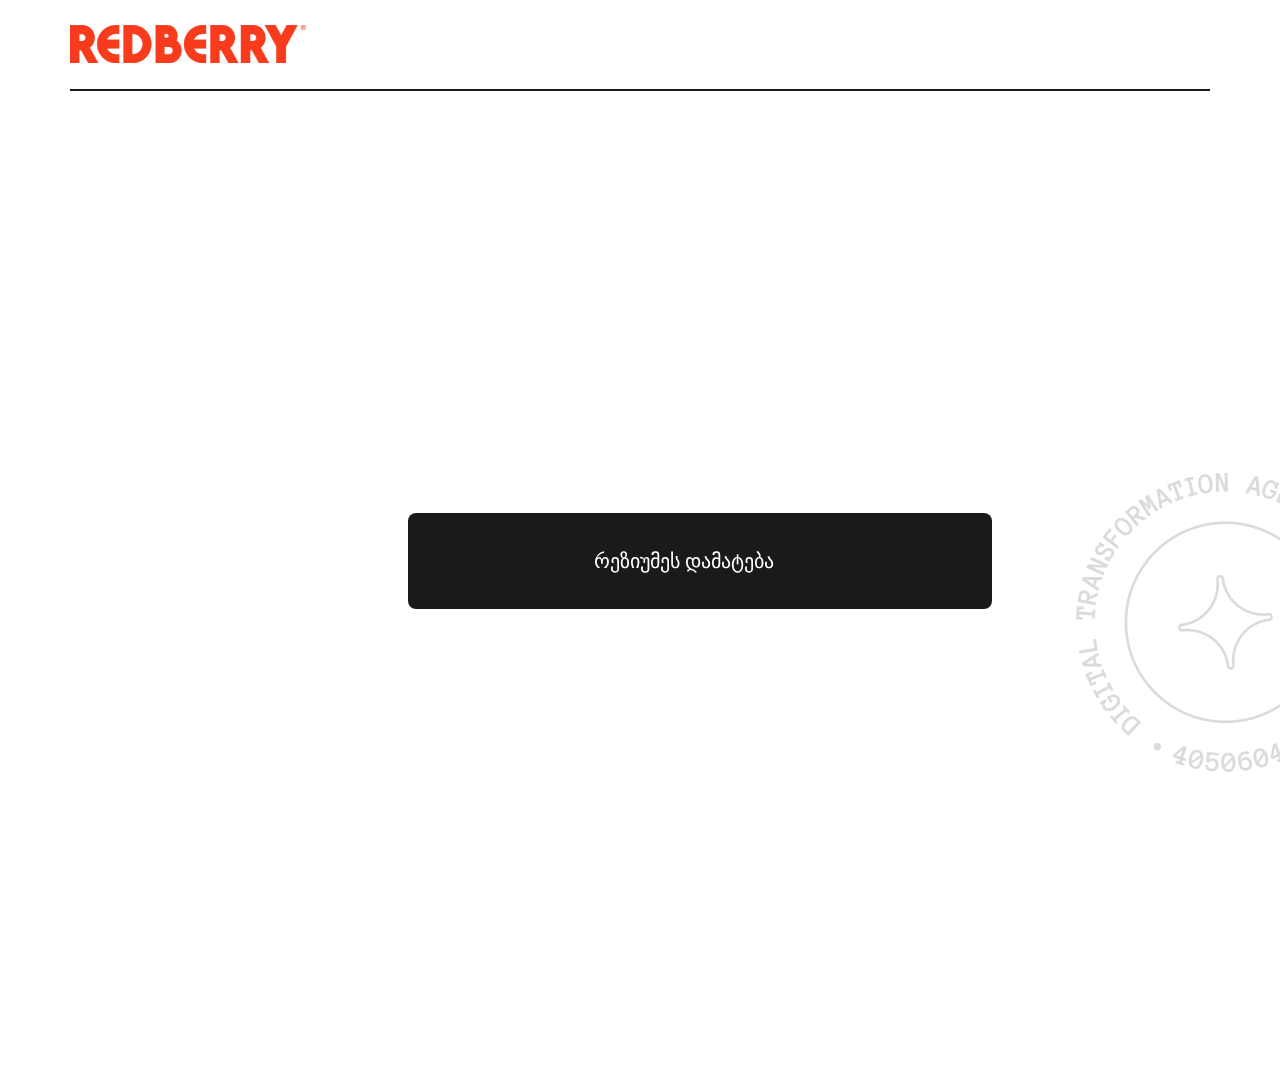
==== index.html @ 45d3fbf4 "homepage" ====
<!DOCTYPE html>
<html lang="en">
  <head>
    <meta charset="UTF-8" />
    <meta http-equiv="X-UA-Compatible" content="IE=edge" />
    <meta name="viewport" content="width=device-width, initial-scale=1.0" />
    <title>Home</title>
    <!-- CSS link -->
    <link rel="stylesheet" href="styles/reset.css" />
    <link rel="stylesheet" href="styles/style.css" />
  </head>
  <body class="homepage">
    <section class="homeMain">
      <nav>
        <div class="logo"></div>
      </nav>
      <div class="line"></div>
      <article>
        <a href="#" class="button"><span>რეზიუმეს დამატება</span></a>
        <div class="stamp"></div>
      </article>
    </section>
    <script src="js/js.js"></script>
  </body>
</html>
---- styles/style.css ----
a:link {
  text-decoration: none;
}

a:visited {
  text-decoration: none;
}

.homepage {
  position: relative;
  width: 100%;
  height: 1080px;
}
.homeMain {
  position: absolute;
  left: 0px;
  right: 0px;
  top: 0px;
  bottom: 0px;
  background: url(../img/shutterstock_home_background.png);
}
.logo {
  position: absolute;
  width: 236px;
  height: 38px;
  left: 70px;
  top: 25px;
  background: url(../img/LOGO-023.png);
}

.line {
  position: absolute;
  height: 0px;
  left: 70px;
  right: 70px;
  top: 89px;
  border: 1px solid #1a1a1a;
}
a.button {
  display: flex;
  flex-direction: row;
  justify-content: center;
  align-items: center;
  padding: 18px 60px;
  gap: 20px;
  position: absolute;
  width: 464px;
  height: 60px;
  left: calc(50% - 464px / 2);
  top: 513px;
  background: #1a1a1a;
  border-radius: 8px;
}
.button span {
  width: 212px;
  height: 24px;
  font-family: "Helvetica Neue";
  font-style: normal;
  font-weight: 500;
  font-size: 20px;
  line-height: 24px;
  color: #ffffff;
  flex: none;
  order: 0;
  flex-grow: 0;
}
.stamp {
  position: absolute;
  width: 299px;
  height: 299px;
  left: 1076px;
  top: 473px;
  background: url(../img/LOGO-401.png);
  mix-blend-mode: multiply;
}
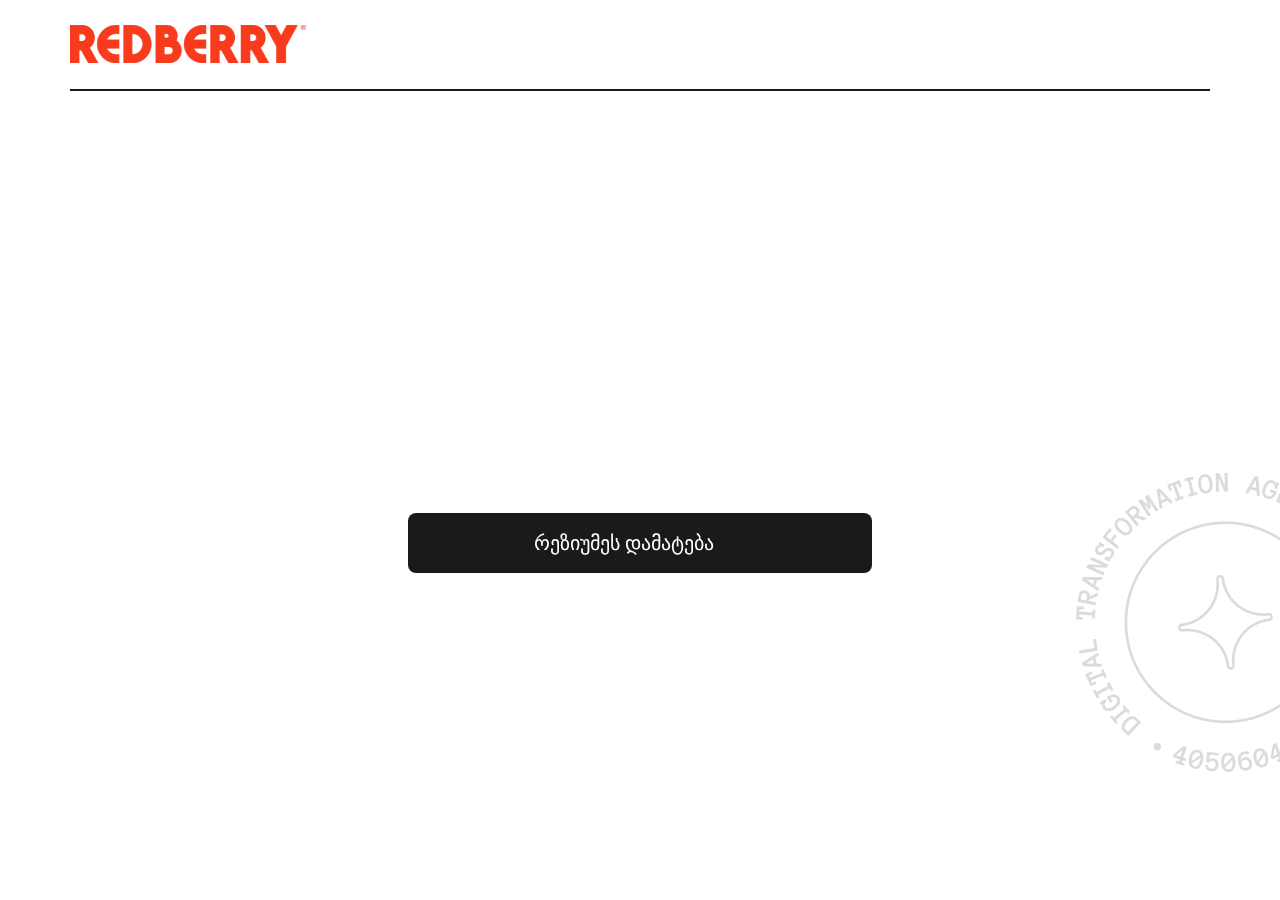
==== commit 3a5c9f09: "Second page inputs" ====
--- a/index.html
+++ b/index.html
@@ -12,11 +12,13 @@
   <body class="homepage">
     <section class="homeMain">
       <nav>
-        <div class="logo"></div>
+        <a href="#"><div class="logo"></div></a>
       </nav>
       <div class="line"></div>
       <article>
-        <a href="#" class="button"><span>რეზიუმეს დამატება</span></a>
+        <a href="pages/resume.html" class="button"
+          ><span>რეზიუმეს დამატება</span></a
+        >
         <div class="stamp"></div>
       </article>
     </section>
--- a/styles/style.css
+++ b/styles/style.css
@@ -1,15 +1,23 @@
-a:link {
-  text-decoration: none;
-}
-
+@font-face {
+  font-family: "HelveticaNeue";
+  src: url("../assets/HelveticaNeue.ttc") format("truetype");
+}
+* {
+  padding: 0;
+  margin: 0;
+  box-sizing: border-box;
+  font-family: "HelveticaNeue", sans-serif, Helvetica;
+}
+a:link,
 a:visited {
   text-decoration: none;
 }
 
+/* ---------- ---------- HOMEPAGE ---------- ---------- */
 .homepage {
   position: relative;
   width: 100%;
-  height: 1080px;
+  height: 100vh;
 }
 .homeMain {
   position: absolute;
@@ -54,7 +62,6 @@
 .button span {
   width: 212px;
   height: 24px;
-  font-family: "Helvetica Neue";
   font-style: normal;
   font-weight: 500;
   font-size: 20px;
@@ -63,6 +70,7 @@
   flex: none;
   order: 0;
   flex-grow: 0;
+  /* font-family: "HelveticaNeue"; */
 }
 .stamp {
   position: absolute;
@@ -73,3 +81,324 @@
   background: url(../img/LOGO-401.png);
   mix-blend-mode: multiply;
 }
+
+/* ---------- ---------- PAGE2 ---------- ---------- */
+body {
+  overflow-x: hidden;
+}
+.content-hidden {
+  overflow: hidden;
+}
+.wrapper-resume {
+  min-width: 100vw;
+  min-height: 100vh;
+  display: flex;
+}
+.left {
+  min-width: 60%;
+  max-width: 60%;
+  /* padding: 15px 0px; */
+  padding: 40px 50px;
+  flex: 0 0 60%;
+  background: #f9f9f9;
+}
+#next {
+  margin-top: 50px;
+}
+.content {
+  /* margin: 0 150px; */
+  /* padding: 0 150px; */
+  transition: all 0.5s;
+  display: flex;
+  transform: translateX(var(--width));
+  justify-content: start;
+}
+.content-item {
+  width: 100%;
+  flex-shrink: 0;
+  padding: 0 150px;
+}
+
+.back {
+  width: 30px;
+  height: 30px;
+  display: flex;
+  justify-content: center;
+  align-items: center;
+  cursor: pointer;
+  position: absolute;
+  top: 50px;
+  left: 50px;
+  z-index: 2;
+}
+.header-resume {
+  border-bottom: 1px solid #1a1a1a;
+  display: flex;
+  justify-content: space-between;
+}
+
+.header-resume_current {
+  font-style: normal;
+  font-weight: 400;
+  font-size: 20px;
+  line-height: 24px;
+  color: #1a1a1a;
+}
+.header-resume_title {
+  margin-bottom: 10px;
+  font-style: normal;
+  font-weight: 700;
+  font-size: 24px;
+  line-height: 29px;
+  color: #1a1a1a;
+}
+.title1 {
+  margin-bottom: 8px;
+  font-style: normal;
+  font-weight: 600;
+  font-size: 16px;
+  line-height: 21px;
+  color: #000000;
+}
+.subtitle {
+  font-style: normal;
+  font-weight: 300;
+  font-size: 14px;
+  line-height: 21px;
+  margin-top: 8px;
+  color: #2e2e2e;
+}
+.fullname {
+  display: flex;
+  width: 100%;
+  justify-content: space-between;
+  margin-top: 70px;
+}
+
+.fullname_name,
+.fullname_surname,
+.fullname-div,
+.fullname-div-surname {
+  display: flex;
+  flex-direction: column;
+  flex: 0 0 45%;
+}
+.fullname-div {
+  position: relative;
+}
+.fullname-div .img {
+  position: absolute;
+  visibility: hidden;
+  top: 50%;
+  transform: translateY(-50%);
+  right: 15px;
+}
+.fullname-div.active .img {
+  visibility: visible;
+}
+#fullname_name.error {
+  border: 1px solid #f93b1d;
+}
+.fullname_input.error + .img-error {
+  visibility: visible;
+}
+#fullname_name.good {
+  border: 1px solid #98e37e;
+}
+
+#fullname_surname.error {
+  border: 1px solid #f93b1d;
+}
+#fullname_surname.good {
+  border: 1px solid #98e37e;
+}
+.fullname_surname.error + .img-error {
+  visibility: visible;
+}
+
+.fullname-div-surname {
+  position: relative;
+}
+.fullname-div-surname .img {
+  position: absolute;
+  visibility: hidden;
+  top: 50%;
+  transform: translateY(-50%);
+  right: 15px;
+}
+.fullname-div-surname.active .img {
+  visibility: visible;
+}
+.fullname_input {
+  background: #ffffff;
+  border: 1px solid #bcbcbc;
+  border-radius: 4px;
+  height: 48px;
+  font-style: normal;
+  font-weight: 400;
+  font-size: 16px;
+  line-height: 21px;
+  padding: 12px 15px;
+  outline: none;
+}
+.fullname_input + label {
+  font-style: normal;
+  font-weight: 300;
+  font-size: 14px;
+  line-height: 21px;
+  color: #2e2e2e;
+  margin-top: 8px;
+}
+.photo {
+  display: flex;
+  margin: 36px 0px;
+  align-items: center;
+}
+.photo_title {
+  font-style: normal;
+  font-weight: 600;
+  font-size: 18px;
+  line-height: 22px;
+  color: #1a1a1a;
+  margin-right: 20px;
+}
+#download {
+  display: none;
+}
+#download + label {
+  padding: 10px 10px 12px;
+  background: #0e80bf;
+  border-radius: 4px;
+  cursor: pointer;
+  color: white;
+}
+.about-me_text-area {
+  width: 100%;
+  font-style: normal;
+  font-weight: 400;
+  font-size: 16px;
+  line-height: 21px;
+  resize: none;
+  outline: none;
+  padding: 13px 16px;
+  /* border: 1px solid #F93B1D; */
+}
+.about-me_text-area.error {
+  border: 1px solid #f93b1d;
+}
+.about-me_text-area.good {
+  border: 1px solid #98e37e;
+}
+
+.about-me_text-area::placeholder {
+  color: rgba(0, 0, 0, 0.6);
+}
+.email {
+  /* display: flex; */
+  margin: 35px 0px;
+}
+#email {
+  width: 100%;
+  height: 48px;
+  padding: 12px 16px;
+  background: #ffffff;
+  border: 1px solid #bcbcbc;
+  border-radius: 4px;
+  outline: none;
+}
+#email.error {
+  border: 1px solid #f93b1d;
+}
+#femail.good {
+  border: 1px solid #98e37e;
+}
+#email.error + .img-error {
+  visibility: visible;
+}
+.email-div {
+  width: 100%;
+  height: 48px;
+  position: relative;
+  display: flex;
+}
+.email-div .img {
+  position: absolute;
+  visibility: hidden;
+  top: 50%;
+  transform: translateY(-50%);
+  right: 15px;
+}
+.img-error {
+  position: absolute;
+  right: -50px;
+  top: 50%;
+  transform: translateY(-50%);
+  visibility: hidden;
+}
+.email-div.active .img {
+  visibility: visible;
+}
+
+#email::placeholder {
+  color: rgba(0, 0, 0, 0.6);
+}
+#number {
+  width: 100%;
+  height: 48px;
+  padding: 12px 16px;
+  background: #ffffff;
+  border: 1px solid #bcbcbc;
+  border-radius: 4px;
+  outline: none;
+}
+.number-div {
+  width: 100%;
+  height: 48px;
+  position: relative;
+  display: flex;
+}
+#number.error + .img-error {
+  visibility: visible;
+}
+.number-div .img {
+  position: absolute;
+  visibility: hidden;
+  top: 50%;
+  transform: translateY(-50%);
+  right: 15px;
+}
+.number-div.active .img {
+  visibility: visible;
+}
+#number.error {
+  border: 1px solid #f93b1d;
+}
+#number.good {
+  border: 1px solid #98e37e;
+}
+#number::placeholder {
+  color: rgba(0, 0, 0, 0.6);
+}
+.next-content-block {
+  margin-top: 10px;
+  width: 100%;
+  display: flex;
+  justify-content: end;
+}
+.next-content {
+  background: #6b40e3;
+  border-radius: 4px;
+  width: 150px;
+  height: 50px;
+  font-style: normal;
+  font-weight: 500;
+  font-size: 16px;
+  line-height: 20px;
+  letter-spacing: 0.08em;
+  color: #ffffff;
+  display: flex;
+  justify-content: center;
+  align-items: center;
+  user-select: none;
+  cursor: pointer;
+}
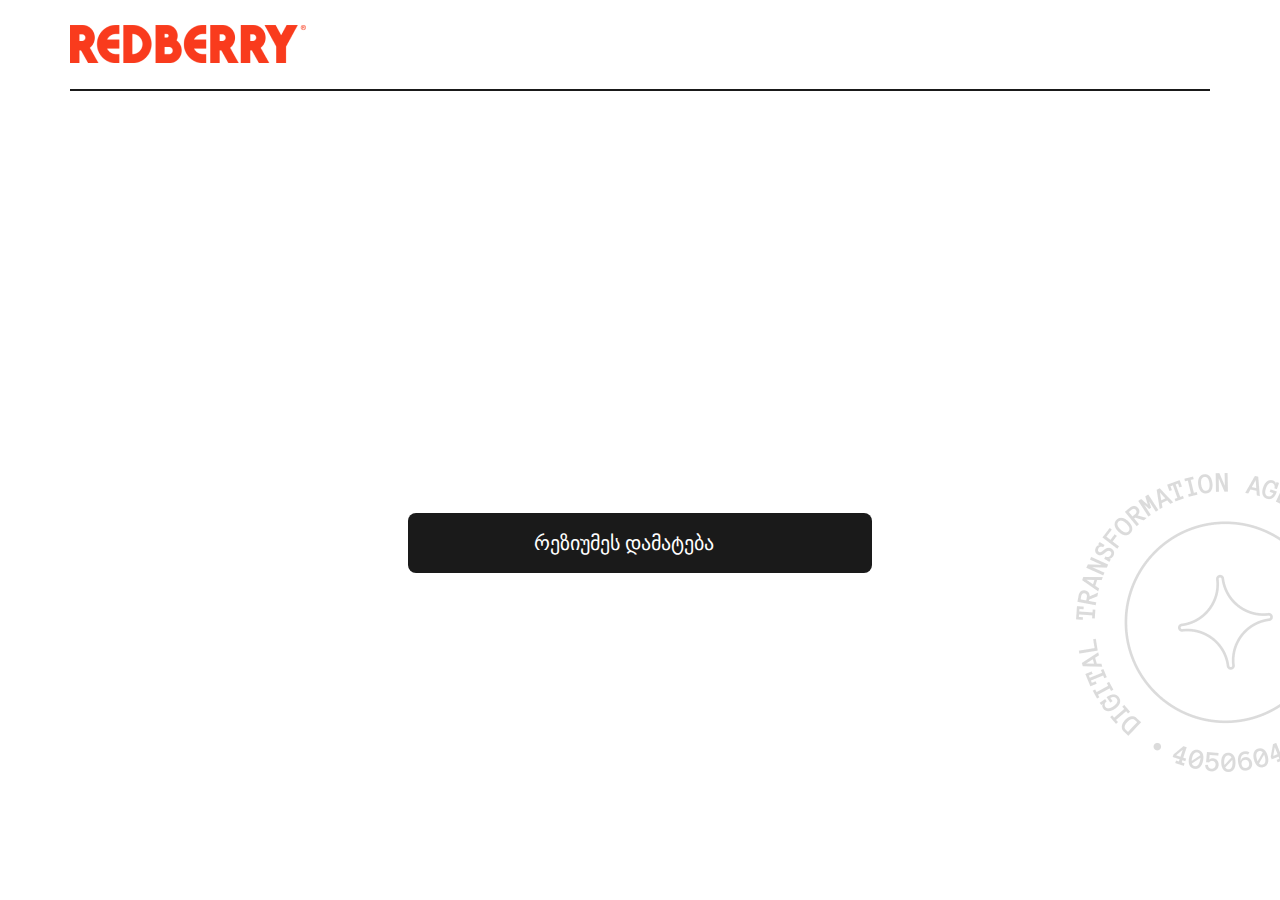
==== commit ba6f7bff: "HTML/CSS Done" ====
--- a/index.html
+++ b/index.html
@@ -15,12 +15,11 @@
         <a href="#"><div class="logo"></div></a>
       </nav>
       <div class="line"></div>
-      <article>
-        <a href="pages/resume.html" class="button"
-          ><span>რეზიუმეს დამატება</span></a
-        >
-        <div class="stamp"></div>
-      </article>
+
+      <a href="pages/resume.html" class="button"
+        ><span>რეზიუმეს დამატება</span></a
+      >
+      <div class="stamp"></div>
     </section>
     <script src="js/js.js"></script>
   </body>
--- a/styles/style.css
+++ b/styles/style.css
@@ -70,7 +70,7 @@
   flex: none;
   order: 0;
   flex-grow: 0;
-  /* font-family: "HelveticaNeue"; */
+  font-family: "HelveticaNeue";
 }
 .stamp {
   position: absolute;
@@ -80,6 +80,7 @@
   top: 473px;
   background: url(../img/LOGO-401.png);
   mix-blend-mode: multiply;
+  z-index: -1;
 }
 
 /* ---------- ---------- PAGE2 ---------- ---------- */
@@ -97,7 +98,6 @@
 .left {
   min-width: 60%;
   max-width: 60%;
-  /* padding: 15px 0px; */
   padding: 40px 50px;
   flex: 0 0 60%;
   background: #f9f9f9;
@@ -106,8 +106,6 @@
   margin-top: 50px;
 }
 .content {
-  /* margin: 0 150px; */
-  /* padding: 0 150px; */
   transition: all 0.5s;
   display: flex;
   transform: translateX(var(--width));
@@ -402,3 +400,839 @@
   user-select: none;
   cursor: pointer;
 }
+.next-content:hover {
+  opacity: 0.7;
+}
+/* 2page //////////////////////////////////////////////////////////////// */
+.position-div,
+.position-div1,
+.position-div2,
+.position-div3 {
+  width: 100%;
+  height: 48px;
+  position: relative;
+  display: flex;
+}
+#position.error + .img-error,
+#position1.error + .img-error,
+#position2.error + .img-error,
+#position3.error + .img-error {
+  visibility: visible;
+}
+.position-div.active .img,
+.position-div1.active .img,
+.position-div2.active .img,
+.position-div3.active .img {
+  visibility: visible;
+}
+#position.error,
+#position1.error,
+#position2.error,
+#position3.error {
+  border: 1px solid #f93b1d;
+}
+#position.good,
+#position1.good,
+#position2.good,
+#position3.good {
+  border: 1px solid #98e37e;
+}
+/* // */
+.position,
+.position1,
+.position2,
+.position3 {
+  margin-top: 50px;
+}
+.position-div .img,
+.position-div1 .img,
+.position-div2 .img,
+.position-div3 .img {
+  position: absolute;
+  visibility: hidden;
+  top: 50%;
+  transform: translateY(-50%);
+  right: 15px;
+}
+.position-div.active .img,
+.position-div1.active .img,
+.position-div2.active .img,
+.position-div3.active .img {
+  visibility: visible;
+}
+#position,
+#position1,
+#position2,
+#position3 {
+  background: #ffffff;
+  border: 1px solid #bcbcbc;
+  border-radius: 4px;
+  width: 100%;
+  height: 48px;
+  padding: 12px 16px;
+  outline: none;
+}
+.position-field,
+.position-field1,
+.position-field2,
+.position-field3 {
+  font-style: normal;
+  font-weight: 600;
+  font-size: 16px;
+  line-height: 20px;
+  color: #1a1a1a;
+  display: flex;
+}
+/* employer//////////////////// */
+.employer,
+.employer1,
+.employer2,
+.employer3 {
+  margin-top: 30px;
+}
+.employer-div,
+.employer-div1,
+.employer-div2,
+.employer-div3 {
+  width: 100%;
+  height: 48px;
+  position: relative;
+  display: flex;
+}
+#employer.error,
+#employer1.error,
+#employer2.error,
+#employer3.error {
+  border: 1px solid #f93b1d;
+}
+#employer.good,
+#employer1.good,
+#employer2.good,
+#employer3.good {
+  border: 1px solid #98e37e;
+}
+#employer.error + .img-error,
+#employer1.error + .img-error,
+#employer2.error + .img-error,
+#employer3.error + .img-error {
+  visibility: visible;
+}
+.employer-div .img,
+.employer-div1 .img,
+.employer-div2 .img,
+.employer-div3 .img {
+  position: absolute;
+  visibility: hidden;
+  top: 50%;
+  transform: translateY(-50%);
+  right: 15px;
+}
+.employer-div.active .img,
+.employer-div1.active .img,
+.employer-div2.active .img,
+.employer-div3.active .img {
+  visibility: visible;
+}
+#employer,
+#employer1,
+#employer2,
+#employer3 {
+  background: #ffffff;
+  border: 1px solid #bcbcbc;
+  border-radius: 4px;
+  width: 100%;
+  height: 48px;
+  padding: 12px 16px;
+  outline: none;
+}
+
+/* fromto ///////////////////////////////////////////////////////////////////*/
+.fromto,
+.fromto1,
+.fromto2,
+.fromto3 {
+  display: flex;
+  width: 100%;
+  justify-content: space-between;
+  margin-top: 30px;
+}
+.from,
+.from1,
+.from2,
+.from3 {
+  /* width: 50%; */
+  width: 45%;
+}
+.to,
+.to1,
+.to2,
+.to3 {
+  /* width: 50%; */
+  width: 45%;
+}
+#fromDate.error,
+#fromDate1.error,
+#fromDate2.error,
+#fromDate3.error {
+  border: 1px solid #f93b1d;
+}
+#fromDate.good,
+#fromDate1.good,
+#fromDate2.good,
+#fromDate3.good {
+  border: 1px solid #98e37e;
+}
+#toDate.error,
+#toDate1.error,
+#toDate2.error,
+#toDate3.error {
+  border: 1px solid #f93b1d;
+}
+#toDate.good,
+#toDate1.good,
+#toDate2.good,
+#toDate3.good {
+  border: 1px solid #98e37e;
+}
+#fromDate,
+#fromDate1,
+#fromDate2,
+#fromDate3 {
+  /* width: 90%; */
+  width: 100%;
+  padding: 12px 16px;
+  background: #ffffff;
+  border: 1px solid #bcbcbc;
+  border-radius: 4px;
+  height: 48px;
+  font-style: normal;
+  font-weight: 400;
+  font-size: 16px;
+  line-height: 21px;
+  color: rgba(0, 0, 0, 0.6);
+  outline: none;
+}
+#toDate,
+#toDate1,
+#toDate2,
+#toDate3 {
+  padding: 12px 16px;
+  outline: none;
+
+  width: 100%;
+  background: #ffffff;
+  border: 1px solid #bcbcbc;
+  border-radius: 4px;
+  height: 48px;
+  font-style: normal;
+  font-weight: 400;
+  font-size: 16px;
+  line-height: 21px;
+  color: rgba(0, 0, 0, 0.6);
+}
+/* description //////////////////////////////////////////////////////// */
+.description,
+.description1,
+.description2,
+.description3 {
+  margin-top: 30px;
+}
+.description_area.error,
+.description_area1.error,
+.description_area2.error,
+.description_area3.error {
+  border: 1px solid #f93b1d;
+}
+.description_area.good,
+.description_area1.good,
+.description_area2.good,
+.description_area3.good {
+  border: 1px solid #98e37e;
+}
+.description_area,
+.description_area1,
+.description_area2,
+.description_area3 {
+  background: #ffffff;
+  border: 1px solid #bcbcbc;
+  border-radius: 4px;
+  width: 100%;
+  resize: none;
+  padding: 12px 16px;
+  font-style: normal;
+  font-weight: 400;
+  font-size: 16px;
+  line-height: 21px;
+  color: rgba(0, 0, 0, 0.6);
+  outline: none;
+}
+.right-contact_description,
+.right-contact_description1,
+.right-contact_description2,
+.right-contact_description3 {
+  font-style: normal;
+  font-weight: 400;
+  font-size: 16px;
+  line-height: 22px;
+  text-transform: capitalize;
+  color: #000000;
+  flex-wrap: wrap;
+  word-wrap: break-word;
+}
+/* 2pageBorder /////////////////*/
+.page2Border {
+  width: 100%;
+  height: 1px;
+  background-color: #c1c1c1;
+  margin: 50px 0;
+}
+/* more-experience */
+.more-experience {
+  display: flex;
+  justify-content: start;
+}
+.more-experience_button {
+  background: #62a1eb;
+  border-radius: 4px;
+  font-style: normal;
+  font-weight: 500;
+  font-size: 16px;
+  line-height: 20px;
+  color: #ffffff;
+  height: 48px;
+  width: 290px;
+  display: flex;
+  justify-content: center;
+  align-items: center;
+  cursor: pointer;
+}
+.more-experience_button:hover {
+  opacity: 0.7;
+}
+.more-experience_button.disabled {
+  background-color: #666;
+  cursor: auto;
+}
+/* //////////// */
+.separator12 {
+  height: 1px;
+  width: 100%;
+  background-color: #666;
+  visibility: hidden;
+}
+.separator12.active {
+  margin: 10px 0;
+  visibility: visible;
+}
+.separator23 {
+  height: 1px;
+  width: 100%;
+  background-color: #666;
+  visibility: hidden;
+}
+.separator23.active {
+  margin: 10px 0;
+  visibility: visible;
+}
+/* buttons /////////////////////////////////////////*/
+.buttons {
+  display: flex;
+  justify-content: space-between;
+  margin-top: 30px;
+}
+.button-prev {
+  background: #6b40e3;
+  border-radius: 4px;
+  padding: 14px 35px;
+  color: #f9f9f9;
+  cursor: pointer;
+}
+.button-prev:hover {
+  opacity: 0.7;
+}
+.button-next {
+  background: #6b40e3;
+  border-radius: 4px;
+  padding: 14px 35px;
+  color: #f9f9f9;
+  cursor: pointer;
+}
+.button-next:hover {
+  opacity: 0.7;
+}
+/* /////////////////////////// */
+.exp1 {
+  display: none;
+}
+.exp1.active {
+  display: block;
+}
+.exp2 {
+  display: none;
+}
+.exp2.active {
+  display: block;
+}
+.exp3 {
+  display: none;
+}
+.exp3.active {
+  display: block;
+}
+/* ////////////////////////////////////////////////////// */
+.right-content_school-title,
+.right-content_school-title1 {
+  display: flex;
+}
+.tt-title,
+.tt-school,
+.tt-title1,
+.tt-school1 {
+  font-style: normal;
+  font-weight: 500;
+  font-size: 16px;
+  line-height: 20px;
+  color: #1a1a1a;
+  padding-right: 10px;
+}
+.right-content_school-years,
+.right-content_school-years1 {
+  font-style: italic;
+  font-weight: 400;
+  font-size: 16px;
+  line-height: 19px;
+
+  color: #919191;
+}
+.right-content_school-desc,
+.right-content_school-desc1 {
+  font-style: normal;
+  font-weight: 400;
+  font-size: 16px;
+  line-height: 22px;
+  text-transform: lowercase;
+  color: #000000;
+}
+.toptitle {
+  font-style: normal;
+  font-weight: 700;
+  font-size: 18px;
+  line-height: 22px;
+  color: #f93b1d;
+  min-height: 30px;
+  margin-bottom: 20px;
+  visibility: hidden;
+}
+.toptitle.active {
+  visibility: visible;
+}
+/* //////////////////////////////////////////// */
+.school-buttons {
+  display: flex;
+  justify-content: space-between;
+  margin-top: 30px;
+}
+.school-buttons_end {
+  background: #6b40e3;
+  border-radius: 4px;
+  padding: 14px 20px;
+  cursor: pointer;
+  font-style: normal;
+  font-weight: 500;
+  font-size: 16px;
+  line-height: 20px;
+  letter-spacing: 0.08em;
+  color: #ffffff;
+}
+.school-buttons_end:hover {
+  opacity: 0.7;
+}
+.school-buttons_cancel {
+  background: #6b40e3;
+  border-radius: 4px;
+  padding: 14px 20px;
+  cursor: pointer;
+  font-style: normal;
+  font-weight: 500;
+  font-size: 16px;
+  line-height: 20px;
+  letter-spacing: 0.08em;
+  color: #ffffff;
+}
+.school-buttons_cancel:hover {
+  opacity: 0.7;
+}
+/* school //////////////////////////////////////////////////*/
+.adSchool {
+  display: none;
+}
+.adSchool.active {
+  display: block;
+}
+/* ///////////////////////////// */
+.school,
+.school1 {
+  width: 100%;
+  margin-top: 30px;
+}
+.school-div,
+.school-div1 {
+  width: 100%;
+  height: 48px;
+  position: relative;
+  display: flex;
+}
+#school.error,
+#school.error1 {
+  border: 1px solid #f93b1d;
+}
+#school.good,
+#school1.good {
+  border: 1px solid #98e37e;
+}
+#school.error + .img-error,
+#school1.error + .img-error {
+  visibility: visible;
+}
+.school-div .img,
+.school-div1 .img {
+  position: absolute;
+  visibility: hidden;
+  top: 50%;
+  transform: translateY(-50%);
+  right: 15px;
+}
+.school-div.active .img,
+.school-div1.active .img {
+  visibility: visible;
+}
+#school,
+#school1 {
+  background: #ffffff;
+  border: 1px solid #bcbcbc;
+  border-radius: 4px;
+  width: 100%;
+  height: 48px;
+  outline: none;
+  padding: 12px 16px;
+  font-style: normal;
+  font-weight: 400;
+  font-size: 16px;
+  line-height: 21px;
+  color: rgba(0, 0, 0, 0.6);
+}
+.school-info,
+.school-info1 {
+  display: flex;
+  width: 100%;
+  justify-content: space-between;
+  margin-top: 30px;
+}
+.school-info_degree,
+.school-info_degree1 {
+  width: 45%;
+}
+#school-info_degree-input,
+#school-info_degree-input1 {
+  width: 100%;
+  height: 48px;
+  background: #ffffff;
+  border: 1px solid #bcbcbc;
+  border-radius: 4px;
+  padding: 12px 16px;
+  outline: none;
+}
+#school-info_degree-input.good,
+#school-info_degree-input1.good {
+  border: 1px solid #98e37e;
+}
+#school-info_degree-input.error,
+#school-info_degree-input1.error {
+  border: 1px solid #f93b1d;
+}
+.school-info_degree-date.good,
+.school-info_degree-date1.good {
+  border: 1px solid #98e37e;
+}
+.school-info_degree-date.error,
+.school-info_degree-date1.error {
+  border: 1px solid #f93b1d;
+}
+.school-info_date,
+.school-info_date1 {
+  width: 45%;
+}
+.school-info_degree-date,
+.school-info_degree-date1 {
+  outline: none;
+  width: 100%;
+  padding: 12px 16px;
+  background: #ffffff;
+  border: 1px solid #bcbcbc;
+  border-radius: 4px;
+  height: 48px;
+  font-style: normal;
+  font-weight: 400;
+  font-size: 16px;
+  line-height: 21px;
+  color: rgba(0, 0, 0, 0.6);
+  outline: none;
+}
+
+#school-desc,
+#school-desc1 {
+  outline: none;
+  width: 100%;
+  pad: 12px 16px;
+  font-style: normal;
+  font-weight: 400;
+  font-size: 16px;
+  padding: 12px 16px;
+  line-height: 21px;
+}
+.bord,
+.bord1 {
+  width: 100%;
+  background: #1a1a1a;
+  height: 1px;
+  margin: 45px 0;
+}
+#school-desc.error,
+#school-desc.error1 {
+  border: 1px solid #f93b1d;
+}
+#school-desc.good,
+#school-desc1.good {
+  border: 1px solid #98e37e;
+}
+#school-desc.error + .img-error,
+#school-desc1.error + .img-error {
+  visibility: visible;
+}
+.school-desc-div .img,
+.school-desc-div1 .img {
+  position: absolute;
+  visibility: hidden;
+  top: 50%;
+  transform: translateY(-50%);
+  right: 15px;
+}
+.school-desc-div.active .img,
+.school-desc-div1.active .img {
+  visibility: visible;
+}
+/* ///////////////// */
+#more-experience_button2.disabled {
+  background-color: #666;
+  cursor: auto;
+}
+#more-experience_button2:hover {
+  opacity: 0.7;
+}
+/* right //////////////////////////////////////////////////////////////*/
+
+.right-content_border,
+.right-content_border2 {
+  width: 100%;
+  height: 1px;
+  background-color: #c8c8c8;
+  opacity: 0;
+  margin: 20px 0;
+}
+.right-content_border.active,
+.right-content_border2.active {
+  opacity: 1;
+}
+.right-content_title {
+  font-style: normal;
+  font-weight: 700;
+  font-size: 18px;
+  line-height: 22px;
+  color: #f93b1d;
+  opacity: 0;
+}
+.right-content_title.active {
+  opacity: 1;
+}
+/* //////////////////// */
+
+.wrapper-resume.last {
+  display: flex;
+  justify-content: center;
+  margin: 50px 0;
+}
+.wrapper-resume.last .left {
+  max-width: 0;
+  min-width: 0;
+  padding: 0 0;
+  flex: 0 0 0%;
+}
+.wrapper-resume.last .right {
+  border: 1px solid #000;
+  min-height: fit-content;
+  height: 100%;
+  max-height: fit-content;
+  padding-bottom: 150px;
+}
+.sent {
+  position: absolute;
+}
+.wrapper-resume.last .sent {
+  top: 20px;
+  right: 20px;
+  border: 1px solid #000;
+  display: flex;
+  justify-content: center;
+  align-items: center;
+  padding: 50px;
+  width: 427px;
+  height: 167px;
+  background: #ffffff;
+  border: 1px solid #e4e4e4;
+  box-shadow: 0px 4px 28px rgba(0, 0, 0, 0.25);
+  border-radius: 8px;
+  transition: all 1s;
+}
+.wrapper-resume .sent {
+  top: -600px;
+  transition: all 1s;
+}
+.sent-title {
+  font-style: normal;
+  font-weight: 500;
+  font-size: 28px;
+  line-height: 43px;
+  color: #1a1a1a;
+}
+/* //////////////// */
+.right {
+  flex: 0 0 40%;
+  background: white;
+  min-width: 40%;
+  max-width: 40%;
+  max-height: 100vh;
+  padding: 40px 10px;
+  position: relative;
+}
+.right-logo {
+  position: absolute;
+  bottom: 50px;
+  left: 80px;
+}
+.right_contact {
+  display: flex;
+  justify-content: space-between;
+}
+.right_contact-info {
+  width: 100%;
+  max-width: 480px;
+}
+.right_contact-info_fullname {
+  display: flex;
+  width: 100%;
+  min-height: 50px;
+}
+.right_contact-info_name {
+  padding-right: 10px;
+  font-style: normal;
+  font-weight: 700;
+  font-size: 34px;
+  line-height: 42px;
+  color: #f93b1d;
+}
+.right_contact-info_surname {
+  padding: 0 0px;
+  font-style: normal;
+  font-weight: 700;
+  font-size: 34px;
+  line-height: 42px;
+  color: #f93b1d;
+}
+.right_contact_photo-image {
+  position: relative;
+  max-width: 230px;
+  max-height: 230px;
+  min-width: 230px;
+  min-height: 230px;
+  border-radius: 100%;
+  overflow: hidden;
+  margin: 0 20px 0 0;
+}
+#chosen-image {
+  width: 100%;
+  height: 100%;
+  object-fit: cover;
+  background-origin: center;
+}
+.mail-phone {
+  width: 100%;
+  display: flex;
+  flex-direction: column;
+}
+.mail-phone_mail {
+  display: flex;
+  visibility: hidden;
+  min-height: 30px;
+  align-items: center;
+  flex: 0 0 100%;
+}
+.mail-phone_mail.active {
+  visibility: visible;
+}
+.mail-phone_phone {
+  min-height: 30px;
+  visibility: hidden;
+
+  flex: 0 0 100%;
+  align-items: center;
+  display: flex;
+}
+.mail-phone_phone.active {
+  visibility: visible;
+}
+#phone-field {
+  padding-left: 10px;
+}
+#mail-field {
+  padding-left: 10px;
+}
+.about-me_block {
+  margin-top: 20px;
+}
+.about-me_field {
+  word-wrap: break-word;
+}
+.about-me_field-assets {
+  font-style: normal;
+  visibility: hidden;
+  font-weight: 700;
+  font-size: 18px;
+  line-height: 22px;
+  color: #f93b1d;
+}
+.about-me_field-assets.active {
+  visibility: visible;
+}
+.about-me_field {
+  font-style: normal;
+  font-weight: 400;
+  font-size: 16px;
+  line-height: 22px;
+  text-transform: lowercase;
+  color: #000000;
+}
+.right-contact_date,
+.right-contact_date1 {
+  font-style: italic;
+  font-weight: 400;
+  font-size: 16px;
+  line-height: 19px;
+  color: #919191;
+  margin: 10px 0;
+  display: flex;
+  padding-right: 10px;
+}
+.right-contact_date-to,
+.right-contact_date-to1 {
+  padding-left: 10px;
+}
